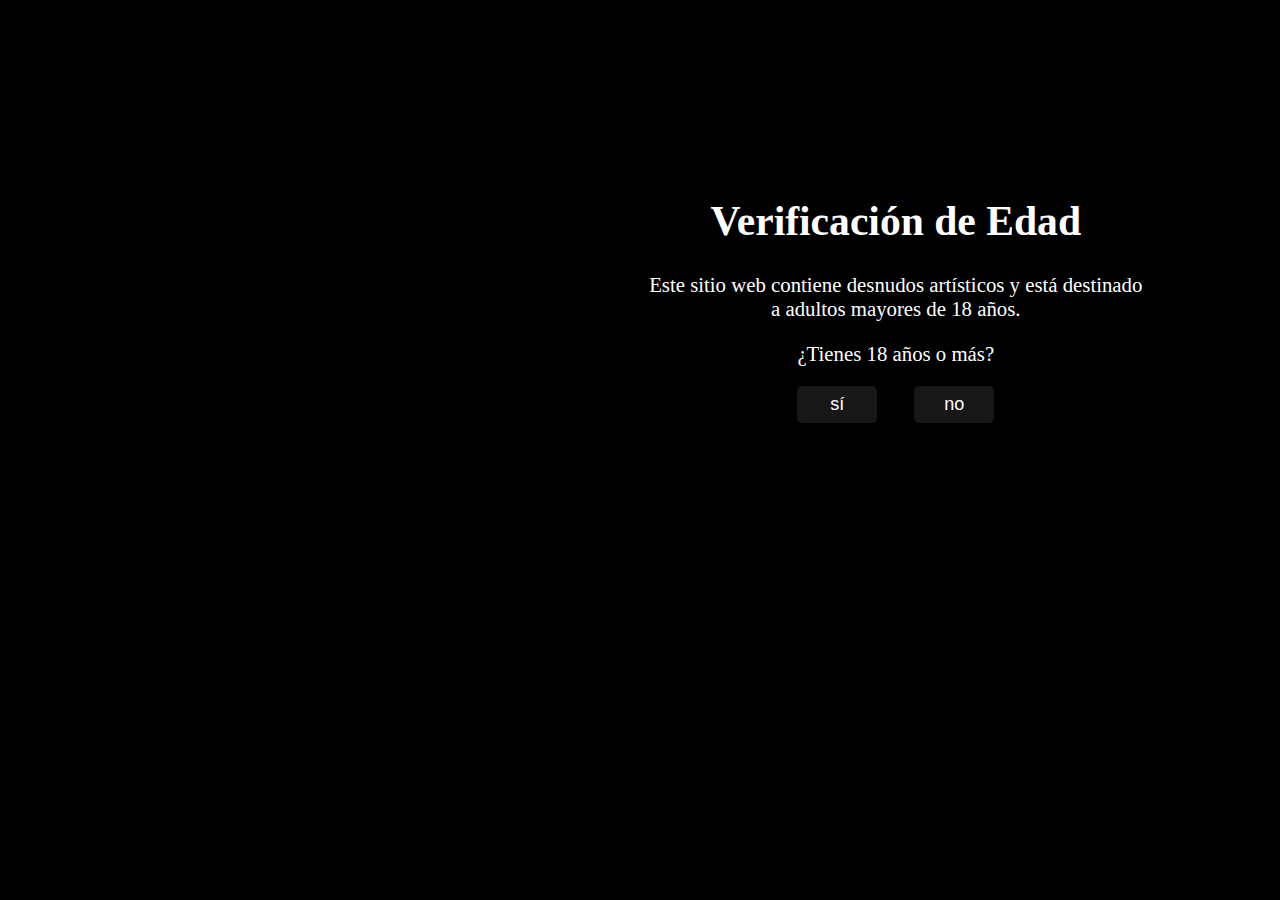
==== pages/index.html @ d8018f46 "Add age check script for each page" ====
<!DOCTYPE html>
<html lang="en">
  <head>
    <meta charset="UTF-8" />

    <!-- Age Verification Check -->
    <script>
      if (localStorage.getItem("ageVerified") !== "true") {
        window.location.href = "age-verification.html"; // Redirect to age verification page
      }
    </script>

    <!-- Google Fonts -->
    <link rel="preconnect" href="https://fonts.googleapis.com" />
    <link rel="preconnect" href="https://fonts.gstatic.com" crossorigin />
    <link
      href="https://fonts.googleapis.com/css2?family=Courier+Prime&family=Josefin+Sans:wght@400;700&family=Square+Peg&display=swap"
      rel="stylesheet"
    />

    <!-- Stylesheets -->
    <link rel="stylesheet" href="../css/style.css" />
    <link rel="stylesheet" href="../css/index.css" />

    <title>Abismo Salvaje</title>
  </head>

  <body>
    <a href="./index.html">
      <img
        class="as-icon"
        src="../assets/icons/as-logo-black.png"
        alt="Logo Abismo Salvaje"
    /></a>

    <div class="home-container">
      <h2 id="quienes-somos" class="subtitulo">
        <a href="./quienes-somos.html">quiénes somos</a>
      </h2>
      <h2 id="producciones-audiovisuales" class="subtitulo">
        <a href="./producciones.html">PRODUCCIONES AUDIOVISUALES</a>
      </h2>
      <h2 id="foto-fija" class="subtitulo">
        <a href="./foto-fija.html">FOTO FIJA</a>
      </h2>
      <h2 id="entrevistas" class="subtitulo">
        <a href="./age-verification.html">entrevistas</a>
      </h2>
      <h2 id="eventos" class="subtitulo">
        <a href="">EVENTOS</a>
      </h2>
      <h2 id="tienda" class="subtitulo">
        <a href="">TIENDA</a>
      </h2>
      <h2 id="contacto" class="subtitulo">
        <a href="">contacto</a>
      </h2>
    </div>
  </body>
</html>
---- css/style.css ----
*,
::after,
::before {
  box-sizing: border-box;
}

/* to set the background */
body {
  margin: 0;
  width: 100vw;
  height: 100vh;
  min-height: 620px;
  background-image: url(../assets/large/images/backgrounds/bg-pages.png); /* TODO: change to jpg/jpeg and reduce size to 100-200kb */
  background-size: cover;
  background-position: center;
  background-repeat: repeat;
  color: white; /* todo: is this the best way? */
  font-size: 1.3rem; /* todo: remove this from other places where I defined font-size */
}

/* 
--------------------- HEADER ---------------------
*/
header {
  font-size: 1.2rem; /* todo: keep this size? */
}

.pagina-actual {
  text-decoration: underline;
}

/* TODO: change the image to svg or change the color of the image file */
.as-icon {
  -webkit-filter: invert(1);
  filter: invert(0.7);
  height: 3rem;
  margin: 1rem 2.5rem;
}

h2 {
  font-size: 1.7rem;
}

h2 > a {
  text-decoration: none;
  color: whitesmoke;
}

h2 > a:hover,
h2 > a:focus {
  text-decoration: underline;
  /* TODO: text-color: #choosehex; */
}

#quienes-somos {
  font-family: "Josefin Sans", sans-serif;
  font-weight: 400;
}
#producciones-audiovisuales {
  font-family: "Square Peg", cursive;
  font-weight: 400;
}
#foto-fija {
  font-family: "Josefin Sans", sans-serif;
  font-weight: bold;
}
#entrevistas {
  font-family: "Josefin Sans", sans-serif;
  font-weight: 400;
}
#eventos {
  font-family: "Square Peg", cursive;
  font-weight: 400;
}
#tienda {
  font-family: "Josefin Sans", sans-serif;
  font-weight: bold;
}
#contacto {
  font-family: "Josefin Sans", sans-serif;
  font-weight: 400;
}
---- css/index.css ----
.home-container {
  display: flex;
  width: 100%;
  height: 100vh;
  min-height: 620px;
  flex-direction: column;
  align-items: center;
  justify-content: center;
  position: absolute;
  top: 0;
  left: 0;
}

/* TODO: center logo on small screens */

h2 {
  font-size: 1.7rem;
}

h2 > a {
  text-decoration: none;
  color: whitesmoke;
}

h2 > a:hover,
h2 > a:focus {
  text-decoration: underline;
  /* TODO: text-color: #choosehex; */
}

/* Scattered look for big screens */
@media (min-width: 992px) {
  .home-container {
    align-items: end;
  }
  .home-container #quienes-somos {
    margin-right: 24%;
  }
  .home-container #producciones-audiovisuales {
    margin-right: 10%;
  }
  .home-container #foto-fija {
    margin-right: 28%;
  }
  .home-container #entrevistas {
    margin-right: 21%;
  }
  .home-container #eventos {
    margin-right: 29%;
  }
  .home-container #tienda {
    margin-right: 32%;
  }
  .home-container #contacto {
    margin-right: 24%;
  }
}
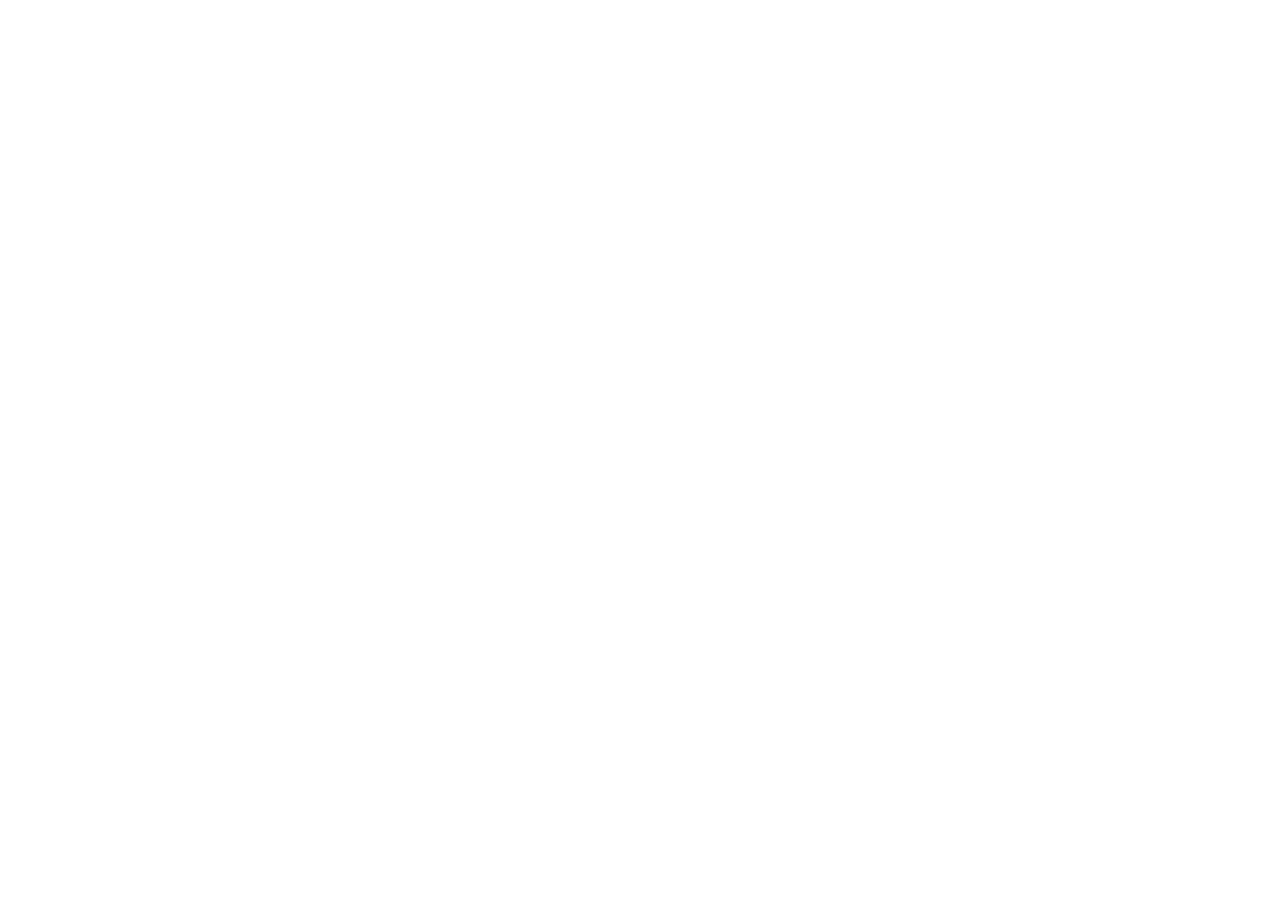
==== commit a279a2e0: "Changed path url in age check index.html script for client testing." ====
--- a/pages/index.html
+++ b/pages/index.html
@@ -1,12 +1,16 @@
 <!DOCTYPE html>
-<html lang="en">
+<html lang="es">
   <head>
     <meta charset="UTF-8" />
-
-    <!-- Age Verification Check -->
+    <meta name="viewport" content="width=device-width, initial-scale=1.0" />
+
+    <!-- Age Check -->
     <script>
       if (localStorage.getItem("ageVerified") !== "true") {
-        window.location.href = "age-verification.html"; // Redirect to age verification page
+        const currentPage = window.location.href;
+        window.location.href = `https://as.nemeandev.com/pages/age-verification.html?redirect=${encodeURIComponent(
+          currentPage
+        )}`;
       }
     </script>
 
@@ -19,42 +23,711 @@
     />
 
     <!-- Stylesheets -->
-    <link rel="stylesheet" href="../css/style.css" />
-    <link rel="stylesheet" href="../css/index.css" />
-
-    <title>Abismo Salvaje</title>
+    <link
+      href="https://cdn.jsdelivr.net/npm/bootstrap@5.3.3/dist/css/bootstrap.min.css"
+      rel="stylesheet"
+      integrity="sha384-QWTKZyjpPEjISv5WaRU9OFeRpok6YctnYmDr5pNlyT2bRjXh0JMhjY6hW+ALEwIH"
+      crossorigin="anonymous"
+    />
+    <link rel="stylesheet" href="/css/single-page.css" />
+
+    <!-- Title and favicon -->
+    <title>Single Page</title>
+    <link
+      rel="icon"
+      type="image/x-icon"
+      href="/assets/icons/favicon_io/favicon.ico"
+    />
   </head>
 
-  <body>
-    <a href="./index.html">
-      <img
-        class="as-icon"
-        src="../assets/icons/as-logo-black.png"
-        alt="Logo Abismo Salvaje"
-    /></a>
-
-    <div class="home-container">
-      <h2 id="quienes-somos" class="subtitulo">
-        <a href="./quienes-somos.html">quiénes somos</a>
-      </h2>
-      <h2 id="producciones-audiovisuales" class="subtitulo">
-        <a href="./producciones.html">PRODUCCIONES AUDIOVISUALES</a>
-      </h2>
-      <h2 id="foto-fija" class="subtitulo">
-        <a href="./foto-fija.html">FOTO FIJA</a>
-      </h2>
-      <h2 id="entrevistas" class="subtitulo">
-        <a href="./age-verification.html">entrevistas</a>
-      </h2>
-      <h2 id="eventos" class="subtitulo">
-        <a href="">EVENTOS</a>
-      </h2>
-      <h2 id="tienda" class="subtitulo">
-        <a href="">TIENDA</a>
-      </h2>
-      <h2 id="contacto" class="subtitulo">
-        <a href="">contacto</a>
-      </h2>
+  <body class="as-background-1">
+    <!-- Background options dropdown menu -->
+    <div
+      id="as-dropdown-menu"
+      class="dropdown position-fixed bottom-0 end-0 mb-3 me-3 bd-mode-toggle"
+    >
+      <button
+        class="btn btn-bd-primary py-2 dropdown-toggle d-flex align-items-center"
+        id="bd-theme"
+        type="button"
+        aria-expanded="false"
+        data-bs-toggle="dropdown"
+        aria-label="Toggle theme"
+      >
+        <svg
+          xmlns="http://www.w3.org/2000/svg"
+          width="16"
+          height="16"
+          fill="currentColor"
+          class="bi bi-1-circle-fill"
+          viewBox="0 0 16 16"
+        >
+          <path
+            d="M16 8A8 8 0 1 1 0 8a8 8 0 0 1 16 0M9.283 4.002H7.971L6.072 5.385v1.271l1.834-1.318h.065V12h1.312z"
+          />
+        </svg>
+        <span class="visually-hidden" id="bd-theme-text"
+          >Toggle background</span
+        >
+      </button>
+      <ul
+        class="dropdown-menu dropdown-menu-end dropdown-menu-dark shadow"
+        aria-labelledby="bd-theme-text"
+      >
+        <li>
+          <button
+            type="button"
+            class="dropdown-item d-flex align-items-center"
+            data-bg-class="as-background-1"
+          >
+            <svg
+              xmlns="http://www.w3.org/2000/svg"
+              width="16"
+              height="16"
+              fill="currentColor"
+              class="bi bi-1-circle-fill me-2"
+              viewBox="0 0 16 16"
+            >
+              <path
+                d="M16 8A8 8 0 1 1 0 8a8 8 0 0 1 16 0M9.283 4.002H7.971L6.072 5.385v1.271l1.834-1.318h.065V12h1.312z"
+              />
+            </svg>
+            Option 1
+          </button>
+        </li>
+        <li>
+          <button
+            type="button"
+            class="dropdown-item d-flex align-items-center"
+            data-bg-class="as-background-2"
+          >
+            <svg
+              xmlns="http://www.w3.org/2000/svg"
+              width="16"
+              height="16"
+              fill="currentColor"
+              class="bi bi-2-circle-fill me-2"
+              viewBox="0 0 16 16"
+            >
+              <path
+                d="M16 8A8 8 0 1 1 0 8a8 8 0 0 1 16 0M6.646 6.24c0-.691.493-1.306 1.336-1.306.756 0 1.313.492 1.313 1.236 0 .697-.469 1.23-.902 1.705l-2.971 3.293V12h5.344v-1.107H7.268v-.077l1.974-2.22.096-.107c.688-.763 1.287-1.428 1.287-2.43 0-1.266-1.031-2.215-2.613-2.215-1.758 0-2.637 1.19-2.637 2.402v.065h1.271v-.07Z"
+              />
+            </svg>
+            Option 2
+          </button>
+        </li>
+        <li>
+          <button
+            type="button"
+            class="dropdown-item d-flex align-items-center"
+            data-bg-class="as-background-3"
+          >
+            <svg
+              xmlns="http://www.w3.org/2000/svg"
+              width="16"
+              height="16"
+              fill="currentColor"
+              class="bi bi-3-circle-fill me-2"
+              viewBox="0 0 16 16"
+            >
+              <path
+                d="M16 8A8 8 0 1 1 0 8a8 8 0 0 1 16 0m-8.082.414c.92 0 1.535.54 1.541 1.318.012.791-.615 1.36-1.588 1.354-.861-.006-1.482-.469-1.54-1.066H5.104c.047 1.177 1.05 2.144 2.754 2.144 1.653 0 2.954-.937 2.93-2.396-.023-1.278-1.031-1.846-1.734-1.916v-.07c.597-.1 1.505-.739 1.482-1.876-.03-1.177-1.043-2.074-2.637-2.062-1.675.006-2.59.984-2.625 2.12h1.248c.036-.556.557-1.054 1.348-1.054.785 0 1.348.486 1.348 1.195.006.715-.563 1.237-1.342 1.237h-.838v1.072h.879Z"
+              />
+            </svg>
+            Option 3
+          </button>
+        </li>
+      </ul>
     </div>
+
+    <!-- Header and nav bar -->
+    <header>
+      <!-- NAVBAR -->
+      <nav
+        data-bs-theme="dark"
+        class="as-transparent navbar navbar-expand-md py-3 text-white px-2"
+      >
+        <div class="container col-xxl-9">
+          <!-- AS logo -->
+          <a href="#" class="navbar-brand grow">
+            <svg
+              class="as-icon me-1 hover-white"
+              xmlns="http://www.w3.org/2000/svg"
+              width="48"
+              viewBox="0 0 300 300"
+              preserveAspectRatio="xMidYMid meet"
+              xmlns:v="https://vecta.io/nano"
+            >
+              <path
+                d="M132.1 1.1C89.6 6 49.3 30.9 25.3 67-.3 105.3-6.6 153.2 8 197.1c7.2 21.7 18 39.6 33.9 56.1 52.6 54.8 135.6 61.9 197.6 16.9 3.3-2.4 11-9.4 17-15.5 21.8-21.9 35.1-47.5 41.1-79.1 2.7-13.7 2.4-38.7-.4-53.2-6.1-31-19.1-55.3-41.6-77.9-15.9-15.9-30.3-25.6-50.6-33.8-21.2-8.6-49-12.2-72.9-9.5zm-14.5 34.1C105 64 98.7 84.9 94.3 113c-1.4 8.8-1.8 17.4-1.8 37 0 28.9 1.6 42.4 8 66.9 3.9 14.9 4.1 17.7 2.1 22.4-3.9 9.2-15.2 13.3-24.4 9-5.3-2.5-23-20.5-28.9-29.3-32.5-48.7-27.5-111.3 12.2-152.9C75.1 51.8 92.1 40.7 110 34.4c9-3.1 9.3-3.1 7.6.8zm72.6-.6c50.9 18.2 83.8 66.5 81.5 119.8-.8 19.9-4 32.4-12.7 50.1-6.1 12.4-15.5 25-25.7 34.5-11.6 10.8-17.5 12.9-25.8 9.1-5.1-2.3-9.1-7-10.5-12.2-.9-3.3-.6-5.6 1.9-15.2 1.6-6.1 3.7-14.8 4.5-19.2 10.4-53.1 4.1-110.3-17.4-158.8-2.6-5.9-4.4-10.7-3.9-10.7.4 0 4.1 1.2 8.1 2.6zm-31 25.6c2.1 1.2 4.7 3.6 5.7 5.3 4.2 6.9 10.7 31.4 13.8 51.5 2.4 15.9 2.4 50.1 0 66-3.9 25.6-11.2 49.3-22 71.5l-6.3 12.9-2.7-4.7c-8.7-15.7-17.8-39.9-22.2-59.3-7.3-32.7-7.5-72.3-.4-105.1 2.9-13.4 8.5-30.5 11-33.8 5.4-6.8 15.3-8.6 23.1-4.3z"
+              />
+            </svg>
+          </a>
+
+          <!-- Toggler button -->
+          <button
+            class="navbar-toggler"
+            type="button"
+            data-bs-toggle="collapse"
+            data-bs-target="#navbarNav"
+            aria-controls="navbarNav"
+            aria-expanded="false"
+            aria-label="Toggle navigation"
+          >
+            <span class="navbar-toggler-icon"></span>
+          </button>
+
+          <!-- Collapsable content -->
+          <div class="collapse navbar-collapse" id="navbarNav">
+            <!-- Nav bar links -->
+            <ul class="navbar-nav text-white">
+              <li class="nav-item">
+                <a
+                  id="as-nav-producciones"
+                  class="nav-link grow text-white mx-md-1 mx-lg-2"
+                  aria-current="page"
+                  href="#producciones"
+                  >PRODUCCIONES</a
+                >
+              </li>
+              <li class="nav-item">
+                <a
+                  id="as-nav-foto-fija"
+                  class="nav-link grow text-white mx-md-1 mx-lg-2"
+                  href="#stills"
+                  >foto fija</a
+                >
+              </li>
+              <li class="nav-item">
+                <a
+                  id="as-nav-quienes-somos"
+                  class="nav-link grow text-white mx-md-1 mx-lg-2"
+                  href="#quienes-somos-text"
+                  >QUIENES SOMOS</a
+                >
+              </li>
+              <li class="nav-item">
+                <a
+                  id="as-nav-tienda"
+                  class="nav-link grow text-white mx-md-1 mx-lg-2"
+                  aria-disabled="true"
+                  >tienda</a
+                >
+              </li>
+            </ul>
+          </div>
+        </div>
+      </nav>
+    </header>
+
+    <main>
+      <!-- Heroes Section -->
+      <section id="heroes">
+        <!-- SAMAI HERO -->
+        <div class="container col-xxl-9 px-4" data-bs-theme="dark">
+          <div
+            class="row flex-lg-row-reverse align-items-center g-5 py-5 justify-content-center"
+          >
+            <div class="col-12 col-sm-10 col-lg-6">
+              <img
+                src="../assets/images/stills/hero-samai.jpg"
+                class="d-block mx-lg-auto img-fluid"
+                alt="Samai still"
+                width="700"
+                height="500"
+                loading="lazy"
+                style="border: 1px solid firebrick"
+              />
+            </div>
+            <div class="col-lg-6">
+              <h2
+                class="display-5 fw-bold text-body-emphasis lh-1 mb-3 border-bottom"
+              >
+                Samai
+              </h2>
+              <p class="text-white">
+                Samai es deseo. Es pasión, vitalidad y energía. Es sudor.
+                Nuestros acotores juanito y juanita Lorem ipsum dolor sit amet
+                consectetur adipisicing elit. Corrupti id rerum eos iste maxime
+                cupiditate fugit neque. Reiciendis quidem atque, sed quo
+                obcaecati sequi assumenda ipsam veritatis maiores magnam saepe?
+              </p>
+              <div class="d-grid gap-2 d-md-flex justify-content-md-start">
+                <button
+                  type="button"
+                  class="btn btn-sm btn-outline-light btn-lg px-4 me-md-2"
+                >
+                  Ver Corto
+                </button>
+                <button
+                  type="button"
+                  class="btn btn-sm btn-outline-info btn-lg px-4"
+                >
+                  Ver stills
+                </button>
+              </div>
+            </div>
+          </div>
+        </div>
+
+        <div class="container col-xxl-9 px-4"><hr class="border" /></div>
+
+        <!-- SACRED HERO -->
+        <div class="container col-xxl-9 px-4" data-bs-theme="dark">
+          <div
+            class="row flex-lg-row align-items-center g-5 py-5 justify-content-center"
+          >
+            <div class="col-12 col-sm-10 col-lg-6">
+              <img
+                src="/assets/images/stills/hero-sacred.jpg"
+                class="d-block mx-lg-auto img-fluid"
+                alt="sacred still"
+                width="700"
+                height="500"
+                loading="lazy"
+              />
+            </div>
+            <div class="col-lg-6">
+              <h2 class="display-5 fw-bold text-body-emphasis lh-1 mb-3">
+                Sacred Home of Pleasure
+              </h2>
+              <p class="text-white">
+                Esta no tiene subrayado el título y la imagen no tiene un marco
+                rojo. Lorem ipsum dolor sit amet consectetur adipisicing elit.
+                Aliquid itaque, dolores culpa temporibus earum velit beatae
+                sapiente deserunt magnam nisi hic sunt commodi eius!
+              </p>
+              <div class="d-grid gap-2 d-md-flex justify-content-md-start">
+                <button
+                  type="button"
+                  class="btn btn-sm btn-outline-light btn-lg px-4 me-md-2"
+                >
+                  Comprar
+                </button>
+                <button
+                  type="button"
+                  class="btn btn-sm btn-outline-info btn-lg px-4"
+                >
+                  Ver stills
+                </button>
+              </div>
+            </div>
+          </div>
+        </div>
+
+        <div class="container col-xxl-9 px-4"><hr class="border" /></div>
+
+        <!-- MANTIDAE HERO -->
+        <div class="container col-xxl-9 px-4" data-bs-theme="dark">
+          <div
+            class="row flex-lg-row-reverse align-items-center g-5 py-5 justify-content-center"
+          >
+            <div class="col-12 col-sm-10 col-lg-6">
+              <img
+                src="/assets/images/stills/mantidae/mantidae31b.jpg"
+                class="d-block mx-lg-auto img-fluid"
+                alt="mantidae still"
+                height="500"
+                loading="lazy"
+              />
+            </div>
+            <div class="col-lg-6">
+              <h2 class="display-5 fw-bold text-body-emphasis lh-1 mb-3">
+                MANTIDAE
+              </h2>
+              <p class="text-white">
+                Este texto podría ser omitido y en vez tendríamos una oración
+                corta con una imagen que cubre más espacio horizontal. (M'as o
+                menos como el slide de sacred de abajo. ver )
+              </p>
+              <div class="d-grid gap-2 d-md-flex justify-content-md-start">
+                <button
+                  type="button"
+                  class="btn btn-sm btn-outline-light btn-lg px-4 me-md-2"
+                >
+                  Subscripción
+                </button>
+                <button
+                  type="button"
+                  class="btn btn-sm btn-outline-info btn-lg px-4"
+                >
+                  Ver stills
+                </button>
+              </div>
+            </div>
+          </div>
+        </div>
+      </section>
+
+      <div class="as-divider"></div>
+
+      <!-- PRODUCCIONES CAROUSEL -->
+      <section id="producciones" class="container col-xxl-9 pt-4 pb-5">
+        <h2 class="text-white text-center fs-1 pb-2">Nuestras Producciones</h2>
+        <div id="as-carousel-1" class="carousel slide">
+          <!-- indicator buttons -->
+          <div class="carousel-indicators">
+            <button
+              type="button"
+              data-bs-target="#as-carousel-1"
+              data-bs-slide-to="0"
+              class="active"
+              aria-current="true"
+              aria-label="Slide 1"
+            ></button>
+            <button
+              type="button"
+              data-bs-target="#as-carousel-1"
+              data-bs-slide-to="1"
+              aria-label="Slide 2"
+            ></button>
+            <button
+              type="button"
+              data-bs-target="#as-carousel-1"
+              data-bs-slide-to="2"
+              aria-label="Slide 3"
+            ></button>
+            <button
+              type="button"
+              data-bs-target="#as-carousel-1"
+              data-bs-slide-to="3"
+              aria-label="Slide 4"
+            ></button>
+          </div>
+
+          <!-- slides -->
+          <div class="carousel-inner">
+            <!-- SLIDE 1 -->
+            <div
+              class="carousel-item active"
+              style="
+                background-image: url(/assets/images/backgrounds/slide-bg-sacred.jpeg);
+              "
+            >
+              <div
+                class="d-flex container align-items-top justify-content-center pt-5"
+              >
+                <h2 class="my-4 fs-1">Sacred Home of Pleasure</h2>
+              </div>
+            </div>
+
+            <!-- SLIDE 2 -->
+            <div
+              class="carousel-item"
+              style="
+                background-image: url(/assets/images/backgrounds/slide-bg-icarus.webp);
+                background-size: contain;
+              "
+            >
+              <div
+                class="d-flex h-100 justify-content-center align-items-center"
+              >
+                <h2>icarus</h2>
+              </div>
+            </div>
+
+            <!-- SLIDE 3 -->
+            <div
+              class="carousel-item"
+              style="
+                background-image: url(/assets/images/backgrounds/slide-bg-mantidae.webp);
+                background-size: contain;
+              "
+            >
+              <div
+                class="d-flex flex-column h-100 justify-content-center align-items-center"
+              >
+                <h2>mantidae</h2>
+                <button class="btn btn-sm btn-outline-light">
+                  Ver Proyecto
+                </button>
+              </div>
+            </div>
+
+            <!-- SLIDE 4 -->
+            <div class="carousel-item">
+              <div class="container h-100 row">
+                <div
+                  class="col-5 d-flex justify-content-end align-items-center"
+                >
+                  <img
+                    src="https://picsum.photos/300/400?grayscale"
+                    alt="random image"
+                    class="img-fluid"
+                  />
+                </div>
+                <div class="col-6 d-flex flex-column justify-content-center">
+                  <h2>samai</h2>
+                  <ul>
+                    <li>No tengo stills de Samai.</li>
+                    <li>
+                      El trasfondo este medio transparente se puede cambiar.
+                    </li>
+                    <li>
+                      También se podrían combinar múltiples fotos en un solo
+                      slide para hacer un collage horizontal.
+                    </li>
+                    <li>
+                      En general si queremos poner videos hay que reducir su
+                      tamaño lo más posible y usar mp4.
+                    </li>
+                    <li>También considerar gifs.</li>
+                  </ul>
+                </div>
+              </div>
+            </div>
+          </div>
+
+          <!-- buttons next/prev -->
+          <button
+            class="carousel-control-prev"
+            type="button"
+            data-bs-target="#as-carousel-1"
+            data-bs-slide="prev"
+          >
+            <span class="carousel-control-prev-icon" aria-hidden="true"></span>
+            <span class="visually-hidden">Previous</span>
+          </button>
+          <button
+            class="carousel-control-next"
+            type="button"
+            data-bs-target="#as-carousel-1"
+            data-bs-slide="next"
+          >
+            <span class="carousel-control-next-icon" aria-hidden="true"></span>
+            <span class="visually-hidden">Next</span>
+          </button>
+        </div>
+      </section>
+
+      <div class="as-divider"></div>
+
+      <!-- STILLS -->
+      <section id="stills">
+        <h2 class="text-white text-center pt-4 mt-5 fs-1">STILLS</h2>
+        <!-- Las bolitas flotantes -->
+        <div id="floating1" class="floating-div">
+          <a
+            href="#"
+            data-bs-toggle="modal"
+            data-bs-target="#lightbox-modal"
+            data-short-id="icarus"
+          >
+            <button class="floating-button grow">icarus</button>
+          </a>
+        </div>
+        <div id="floating2" class="floating-div">
+          <a
+            href="#"
+            data-bs-toggle="modal"
+            data-bs-target="#lightbox-modal"
+            data-short-id="mantidae"
+          >
+            <button class="floating-button grow">mantidae</button>
+          </a>
+        </div>
+        <div id="floating3" class="floating-div">
+          <a
+            href="#"
+            data-bs-toggle="modal"
+            data-bs-target="#lightbox-modal"
+            data-short-id="samai"
+          >
+            <button class="floating-button grow">samai</button>
+          </a>
+        </div>
+        <div id="floating4" class="floating-div">
+          <a
+            href="#"
+            data-bs-toggle="modal"
+            data-bs-target="#lightbox-modal"
+            data-short-id="sacred-home"
+          >
+            <button class="floating-button grow">sacred</button>
+          </a>
+        </div>
+
+        <!-- lightbox implementation using modal -->
+        <div
+          class="modal fade"
+          id="lightbox-modal"
+          tabindex="-1"
+          aria-labelledby="modalLabel"
+          aria-hidden="true"
+        >
+          <div class="modal-dialog modal-dialog-centered modal-xl">
+            <div class="modal-content">
+              <div class="modal-header">
+                <h5 class="modal-title" id="modalLabel">Stills Preview</h5>
+                <button
+                  type="button"
+                  class="btn-close"
+                  data-bs-dismiss="modal"
+                  aria-label="Close"
+                ></button>
+              </div>
+              <div class="modal-body">
+                <!-- Content from lightbox.js will be loaded here -->
+              </div>
+            </div>
+          </div>
+        </div>
+      </section>
+
+      <!-- QUIÉNES SOMOS -->
+      <section
+        id="quienes-somos-text"
+        class="container col-xxl-9 px-4 pt-4 mt-5"
+      >
+        <div class="p-4">
+          <h2>Quiénes Somos</h2>
+          <p>
+            Abismo Salvaje es una casa productora enfocada en el erotismo
+            femenino. Al hablar de erotismono hablo de lo que nos han enseñado y
+            con lo que hemos crecido.
+          </p>
+
+          <!-- TODO: change span font -->
+          <p>
+            Al referirme a erotismo me dirijo <span>AL SENTIR;</span> al sentir
+            de se mujer y tener el espíritu de una mujer salvaje y libre. Libre
+            de miradas objetivas, libre de prejuicios, libre de juicios. Me
+            refiero a un palpitar femenino que se encuentra en cada uno de
+            nosotros; es pile, es dolor, el alegría, es enojo y es frustración.
+            Abismo Salvaje es una productoraque se enfoca en el
+            <span>espíritu animal y sagrado que todas tnemos dentro.</span>
+            Abismo Salvaje es un acto de amor que nace de una revolución.
+          </p>
+
+          <h3>Observaciones</h3>
+          <p>
+            Los separadores de arriba y abajo de la sección de Producciones son
+            distintos que el separador entre samai y sacred. Se pude
+            quitar/editar/agregar cualquiera. Por ejemplo, podríamos poner uno
+            entre Stills y "quienes somos".
+          </p>
+          <p>
+            La navigation bar de arriba se puede "pegar" para que se mantenga en
+            la parte superior aún cuando scrolleamos hacia abajo.
+          </p>
+          <p>
+            Las partes de privacy policy y compliance pueden ser legalmente
+            necesarias la verdad no tengo idea. Por ahora están abajo en el
+            footer como links desactivados.
+          </p>
+          <p>Marco para las bolitas los stills?</p>
+          <p>
+            link a redes y si quieren ingresar su correo para entrar a la
+            mailing list y enterarse cuando salga algo y así.
+          </p>
+        </div>
+      </section>
+    </main>
+
+    <!-- FOOTER -->
+    <footer>
+      <div class="container mt-5">
+        <div
+          class="d-flex flex-wrap justify-content-between align-items-center py-3 mt-auto border-top border-secondary"
+        >
+          <p class="col-md-5 mb-0">
+            &copy; <span id="currentYear"></span> Abismo Salvaje. All rights
+            reserved.
+          </p>
+
+          <a
+            href="#"
+            class="col-md-2 d-flex align-items-center justify-content-center mb-3 mb-md-0 me-md-auto link-body-emphasis text-decoration-none"
+          >
+            <svg
+              class="footer-icon"
+              xmlns="http://www.w3.org/2000/svg"
+              width="400"
+              height="400"
+              viewBox="0 0 300 300"
+              preserveAspectRatio="xMidYMid meet"
+              xmlns:v="https://vecta.io/nano"
+            >
+              <path
+                d="M132.1 1.1C89.6 6 49.3 30.9 25.3 67-.3 105.3-6.6 153.2 8 197.1c7.2 21.7 18 39.6 33.9 56.1 52.6 54.8 135.6 61.9 197.6 16.9 3.3-2.4 11-9.4 17-15.5 21.8-21.9 35.1-47.5 41.1-79.1 2.7-13.7 2.4-38.7-.4-53.2-6.1-31-19.1-55.3-41.6-77.9-15.9-15.9-30.3-25.6-50.6-33.8-21.2-8.6-49-12.2-72.9-9.5zm-14.5 34.1C105 64 98.7 84.9 94.3 113c-1.4 8.8-1.8 17.4-1.8 37 0 28.9 1.6 42.4 8 66.9 3.9 14.9 4.1 17.7 2.1 22.4-3.9 9.2-15.2 13.3-24.4 9-5.3-2.5-23-20.5-28.9-29.3-32.5-48.7-27.5-111.3 12.2-152.9C75.1 51.8 92.1 40.7 110 34.4c9-3.1 9.3-3.1 7.6.8zm72.6-.6c50.9 18.2 83.8 66.5 81.5 119.8-.8 19.9-4 32.4-12.7 50.1-6.1 12.4-15.5 25-25.7 34.5-11.6 10.8-17.5 12.9-25.8 9.1-5.1-2.3-9.1-7-10.5-12.2-.9-3.3-.6-5.6 1.9-15.2 1.6-6.1 3.7-14.8 4.5-19.2 10.4-53.1 4.1-110.3-17.4-158.8-2.6-5.9-4.4-10.7-3.9-10.7.4 0 4.1 1.2 8.1 2.6zm-31 25.6c2.1 1.2 4.7 3.6 5.7 5.3 4.2 6.9 10.7 31.4 13.8 51.5 2.4 15.9 2.4 50.1 0 66-3.9 25.6-11.2 49.3-22 71.5l-6.3 12.9-2.7-4.7c-8.7-15.7-17.8-39.9-22.2-59.3-7.3-32.7-7.5-72.3-.4-105.1 2.9-13.4 8.5-30.5 11-33.8 5.4-6.8 15.3-8.6 23.1-4.3z"
+              />
+            </svg>
+          </a>
+
+          <ul class="nav col-md-5 justify-content-end">
+            <li class="nav-item">
+              <a href="#" class="nav-link px-2">Compliance</a>
+            </li>
+            <li class="nav-item">
+              <a href="#" class="nav-link px-2">Privacy Policy</a>
+            </li>
+            <li class="nav-item">
+              <a href="#" class="nav-link px-2">Contact Us</a>
+            </li>
+            <li class="nav-item">
+              <a href="#" class="nav-link px-2">About</a>
+            </li>
+          </ul>
+        </div>
+      </div>
+    </footer>
+
+    <!-- SCRIPTS -->
+    <script
+      src="https://cdn.jsdelivr.net/npm/bootstrap@5.3.3/dist/js/bootstrap.bundle.min.js"
+      integrity="sha384-YvpcrYf0tY3lHB60NNkmXc5s9fDVZLESaAA55NDzOxhy9GkcIdslK1eN7N6jIeHz"
+      crossorigin="anonymous"
+    ></script>
+    <script>
+      document.getElementById("currentYear").textContent =
+        new Date().getFullYear();
+    </script>
+
+    <!-- Background changer dropdown for testing -->
+    <script>
+      document
+        .querySelectorAll("#as-dropdown-menu .dropdown-item")
+        .forEach((item) => {
+          item.addEventListener("click", (event) => {
+            const bgClass = event.target.getAttribute("data-bg-class");
+            document.querySelector("body").classList = bgClass;
+          });
+        });
+    </script>
+
+    <!-- Carousel initialisation -->
+    <script>
+      document.addEventListener("DOMContentLoaded", () => {
+        const myCarouselElement = document.querySelector("#as-carousel-1");
+        const produccionesSection = document.querySelector("#producciones");
+
+        const carousel = new bootstrap.Carousel(myCarouselElement, {
+          interval: 4000,
+          // touch: false,
+          ride: false,
+          pause: "hover",
+        });
+
+        const observer = new IntersectionObserver(
+          (entries) => {
+            entries.forEach((entry) => {
+              if (entry.isIntersecting) {
+                carousel.cycle();
+              } else {
+                carousel.pause();
+              }
+            });
+          },
+          {
+            threshold: 0.6,
+          }
+        );
+
+        observer.observe(produccionesSection);
+      });
+    </script>
+
+    <!-- lightbox for stills -->
+    <script src="/js/lightbox.js"></script>
   </body>
 </html>
--- a/css/single-page.css
+++ b/css/single-page.css
@@ -0,0 +1,225 @@
+/* ---------------- BODY ---------------- */
+/* Background Options */
+.as-background-1 {
+  background-image: url(../assets/images/backgrounds/bg-pages.jpg);
+  background-attachment: fixed;
+  background-size: cover;
+  background-position: center;
+  background-repeat: repeat;
+}
+
+.as-background-2 {
+  background-color: #80008060;
+  background-image: url("https://www.transparenttextures.com/patterns/black-felt.png");
+/* This is mostly intended for prototyping; please download the pattern and re-host for production environments. Thank you! */
+}
+
+.as-background-3 {
+  background-color: #80008060;
+  background-image: url("https://www.transparenttextures.com/patterns/black-felt.png");
+/* This is mostly intended for prototyping; please download the pattern and re-host for production environments. Thank you! */
+}
+
+/* Background Options dropdown */
+.btn-bd-primary {
+  --bd-violet-bg: #712cf9;
+  --bd-violet-rgb: 112.520718, 44.062154, 249.437846;
+  --bs-btn-font-weight: 600;
+  --bs-btn-color: var(--bs-white);
+  --bs-btn-bg: var(--bd-violet-bg);
+  --bs-btn-border-color: var(--bd-violet-bg);
+  --bs-btn-hover-color: var(--bs-white);
+  --bs-btn-hover-bg: #6528e0;
+  --bs-btn-hover-border-color: #6528e0;
+  --bs-btn-focus-shadow-rgb: var(--bd-violet-rgb);
+  --bs-btn-active-color: var(--bs-btn-hover-color);
+  --bs-btn-active-bg: #5a23c8;
+  --bs-btn-active-border-color: #5a23c8;
+}
+.bd-mode-toggle {
+  z-index: 1500;
+}
+.bd-mode-toggle .dropdown-menu .active .bi {
+  display: block !important;
+}
+.bi {
+  vertical-align: -0.125em;
+  fill: currentColor;
+}
+
+/* --------------- HEADER --------------- */
+header {
+  font-size: 1.2rem;
+}
+.as-transparent {
+  background-color: rgba(0, 0, 0, 0.35) !important;
+}
+.as-icon {
+  fill: #FFFC;
+  height: 3rem;
+}
+
+#as-nav-producciones {
+  font-family: "Square Peg", cursive;
+  font-weight: 400;
+}
+#as-nav-foto-fija {
+  font-family: "Josefin Sans", sans-serif;
+}
+#as-nav-quienes-somos {
+  font-family: "Square Peg", cursive;
+  font-weight: 400;
+  /* color: #c0ffee; why is this not rendering */
+}
+#as-nav-tienda {
+  font-family: "Josefin Sans", sans-serif;
+}
+/* ---------------- MAIN ---------------- */
+/* Carousel */
+.as-divider {
+  width: 100%;
+  height: 1rem;
+  background-color: rgba(0, 0, 0, 0.1);
+  border: solid rgba(0, 0, 0, 0.15);
+  border-width: 1px 0;
+  box-shadow: inset 0 0.5em 1.5em rgba(0, 0, 0, 0.1),
+    inset 0 0.125em 0.5em rgba(0, 0, 0, 0.15);
+}
+
+.carousel-item {
+  height: 26rem;
+  background: #7773;
+  color: white;
+  position: relative;
+  background-position: center;
+  background-size: cover;
+  background-repeat: no-repeat;
+}
+
+/* Foto Fija */
+#stills {
+  position: relative;
+  height: 40rem
+}
+
+.floating-div {
+  position: absolute;
+
+  font-family: "Kirang Haerang", sans-serif;
+}
+.floating-button {
+  border-radius: 50%;
+  border: none;
+  color: #aaab;
+  height: 200px;
+  width: 200px;
+  font-size: 2rem;
+}
+.floating-button:hover,
+.floating-button:focus {
+  color: white;
+}
+
+.grow {
+  transition: all 0.2s ease-in-out;
+}
+
+.grow:hover,
+.grow:focus {
+  transform: scale(1.1);
+}
+
+.hover-white:hover,
+.hover-white:focus {
+  color: white;
+}
+svg.hover-white:hover,
+svg.hover-white:focus {
+  fill: white;
+}
+
+/* CSS for the modal lightbox */
+.modal-content {
+  background-color: #c997a5;
+  color: #333333;
+}
+.modal-header {
+  border-color: #704264;
+  border-width: 1px;
+}
+.modal-title {
+  font-size: 5rem;
+  font-family: "Square Peg", cursive;
+}
+
+/* Specific classes for each floating circle */
+/* ICARUS */
+#floating1 {
+  top: 20%;
+  left: 25%;
+}
+#floating1 > a > button {
+  background-image: url(../assets/images/backgrounds/foto-fija-bolitas/icarus.webp);
+  background-position: center;
+  background-size: cover;
+}
+/* MANTIDAE */
+#floating2 {
+  top: 52%;
+  left: 45%;
+}
+#floating2 > a > button {
+  background-image: url(../assets/images/backgrounds/foto-fija-bolitas/mantidae20.webp);
+  background-position: center;
+  background-size: cover;
+}
+/* SAMAI */
+#floating3 {
+  top: 28%;
+  left: 64%;
+}
+#floating3 > a > button {
+  background-image: url(../assets/images/backgrounds/foto-fija-bolitas/samai80.webp);
+  background-position: center;
+  background-size: cover;
+}
+/* SACRED HOME OF PLEASURE */
+#floating4 {
+  top: 60%;
+  left: 15%;
+}
+#floating4 > a > button {
+  background-image: url(../assets/images/backgrounds/foto-fija-bolitas/sacred.webp);
+  background-position: center;
+  background-size: cover;
+}
+
+/* Quienes Somos */
+#quienes-somos-text div {
+  background-image: url("../assets/images/backgrounds/bg-paper.webp");
+  background-size: cover;
+  background-position: center;
+  background-repeat: no-repeat;
+  font-family: "Courier New", Courier, monospace;
+}
+
+/* --------------- FOOTER --------------- */
+footer .nav-link,
+footer p {
+  color: #999;
+}
+footer .nav-link:hover,
+footer .nav-link:focus,
+footer p:hover,
+footer p:focus {
+  color: #ccc;
+}
+
+.footer-icon {
+  fill: #999;
+  height: 2rem
+}
+.footer-icon:hover,
+.footer-icon:focus {
+  fill: #ccc
+}